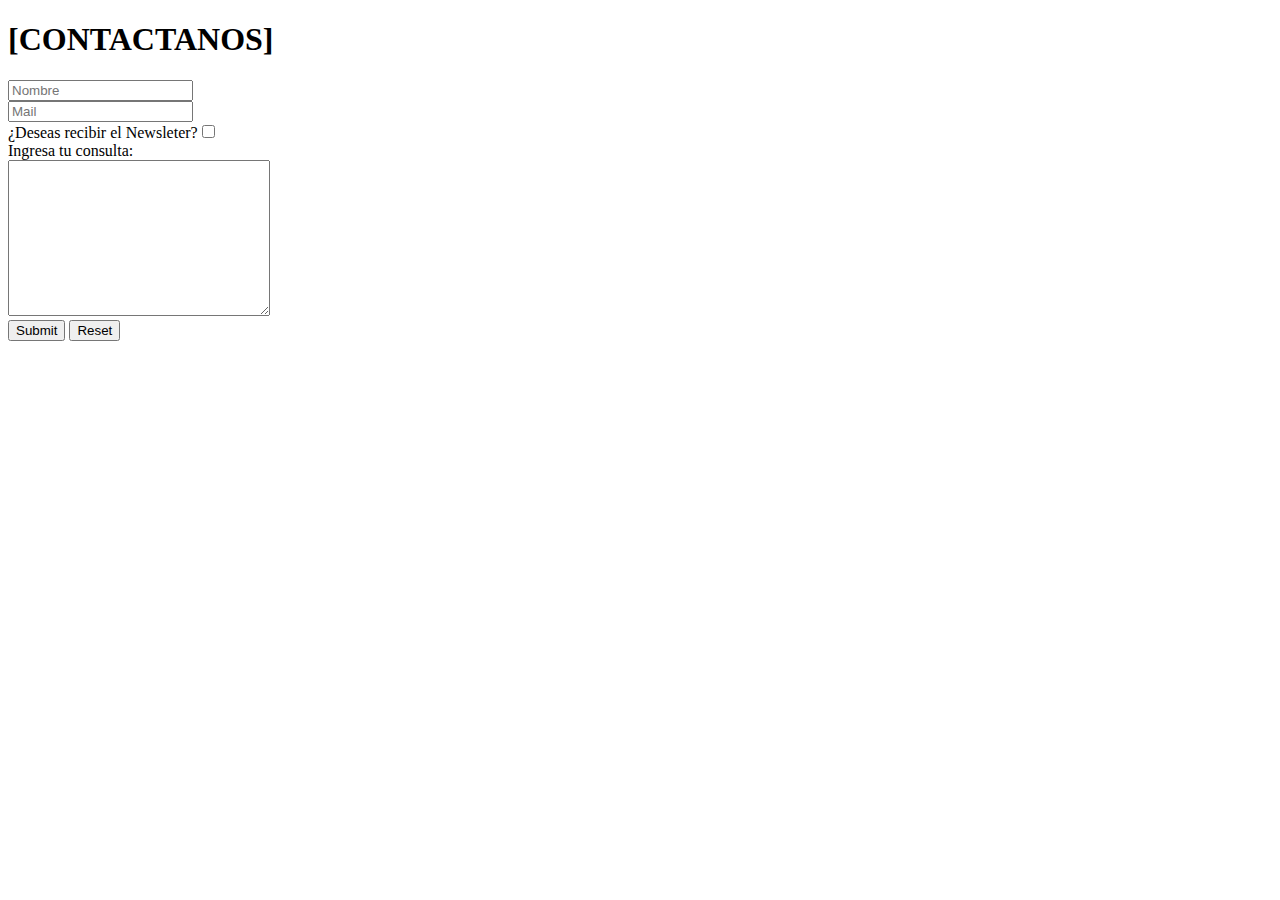
==== contacto.html @ 6aa52a19 "Primer archivo del repositorio" ====
<!DOCTYPE html>
<html lang="en">
<head>
    <meta charset="UTF-8">
    <meta name="viewport" content="width=device-width, initial-scale=1.0">
    <link rel="stylesheet" href="CSS/inicio.css">
    <link rel="stylesheet" href="https://cdnjs.cloudflare.com/ajax/libs/animate.css/4.1.1/animate.min.css"/> 
    <title>Contactanos! - Proyecto [p.a.n]</title>
    <link rel="stylesheet" href="https://cdn.jsdelivr.net/npm/bootstrap@4.5.3/dist/css/bootstrap.min.css" integrity="sha384-TX8t27EcRE3e/ihU7zmQxVncDAy5uIKz4rEkgIXeMed4M0jlfIDPvg6uqKI2xXr2" crossorigin="anonymous">
    <script src="https://code.jquery.com/jquery-3.5.1.slim.min.js" integrity="sha384-DfXdz2htPH0lsSSs5nCTpuj/zy4C+OGpamoFVy38MVBnE+IbbVYUew+OrCXaRkfj" crossorigin="anonymous"></script>
    <script src="https://cdn.jsdelivr.net/npm/bootstrap@4.5.3/dist/js/bootstrap.bundle.min.js" integrity="sha384-ho+j7jyWK8fNQe+A12Hb8AhRq26LrZ/JpcUGGOn+Y7RsweNrtN/tE3MoK7ZeZDyx" crossorigin="anonymous"></script>
    <script src="https://code.jquery.com/jquery-3.5.1.slim.min.js" integrity="sha384-DfXdz2htPH0lsSSs5nCTpuj/zy4C+OGpamoFVy38MVBnE+IbbVYUew+OrCXaRkfj" crossorigin="anonymous"></script>
    <script src="https://cdn.jsdelivr.net/npm/popper.js@1.16.1/dist/umd/popper.min.js" integrity="sha384-9/reFTGAW83EW2RDu2S0VKaIzap3H66lZH81PoYlFhbGU+6BZp6G7niu735Sk7lN" crossorigin="anonymous"></script>
    <script src="https://cdn.jsdelivr.net/npm/bootstrap@4.5.3/dist/js/bootstrap.min.js" integrity="sha384-w1Q4orYjBQndcko6MimVbzY0tgp4pWB4lZ7lr30WKz0vr/aWKhXdBNmNb5D92v7s" crossorigin="anonymous"></script>
</head>
<body>
    <div class="container-fluid contacto">
        <div class="row text-center">
            <h1 class="col-md-12 col-xs-12 contacto__title">[CONTACTANOS]</h1>
            <form class="col-md-12 col-xs-12 contacto__form">
                <label for="nombreUsuario"></label>
                <input class="box" type="text" placeholder="Nombre" id="nombreUsuario">
                <br>
                <label for="mailUsuario"></label>
                <input class="box" type="email" placeholder="Mail" id="mailUsuario">
                <br>
                ¿Deseas recibir el Newsleter?<input class="checkbox" type="checkbox">
                <br>    
                Ingresa tu consulta:
                <br>
                <textarea class="box" name="" id="" cols="30" rows="10"></textarea>
                <br>
                <input  class="btn btn-outline-light" type="submit">
                <input  class="btn btn-outline-light" type="reset">
                <br>
            </form>
        </div>
    </div>
</body>  
</html>
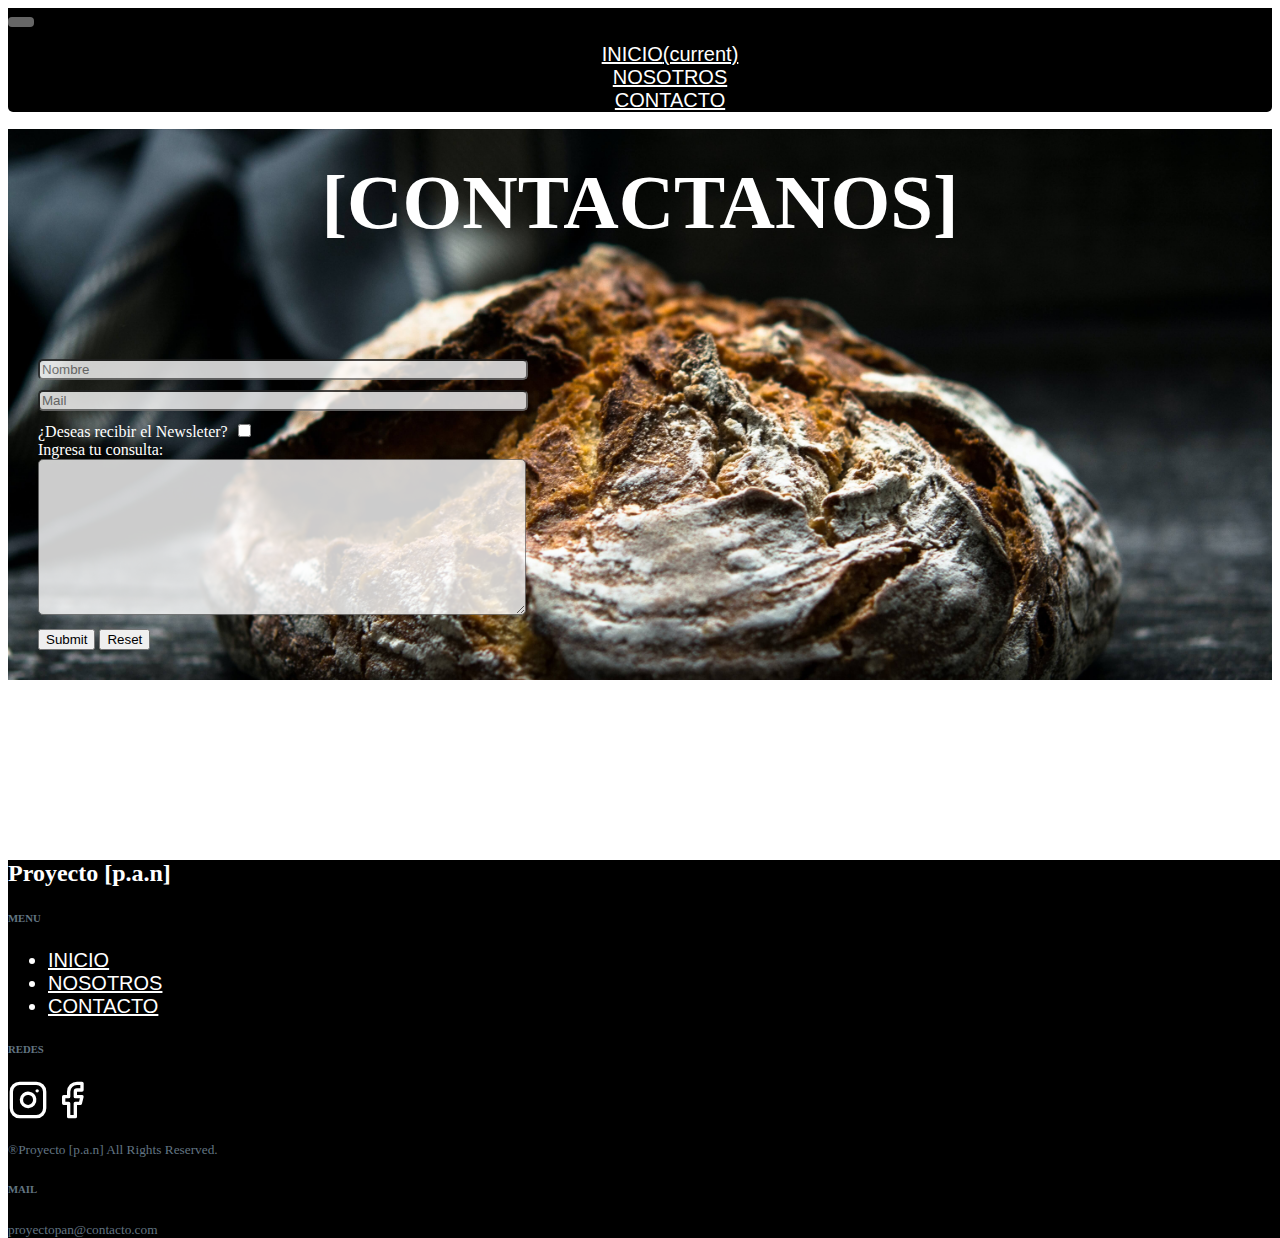
==== commit 84d045d4: "Added footer and responsive navBar" ====
--- a/contacto.html
+++ b/contacto.html
@@ -7,13 +7,27 @@
     <link rel="stylesheet" href="https://cdnjs.cloudflare.com/ajax/libs/animate.css/4.1.1/animate.min.css"/> 
     <title>Contactanos! - Proyecto [p.a.n]</title>
     <link rel="stylesheet" href="https://cdn.jsdelivr.net/npm/bootstrap@4.5.3/dist/css/bootstrap.min.css" integrity="sha384-TX8t27EcRE3e/ihU7zmQxVncDAy5uIKz4rEkgIXeMed4M0jlfIDPvg6uqKI2xXr2" crossorigin="anonymous">
-    <script src="https://code.jquery.com/jquery-3.5.1.slim.min.js" integrity="sha384-DfXdz2htPH0lsSSs5nCTpuj/zy4C+OGpamoFVy38MVBnE+IbbVYUew+OrCXaRkfj" crossorigin="anonymous"></script>
-    <script src="https://cdn.jsdelivr.net/npm/bootstrap@4.5.3/dist/js/bootstrap.bundle.min.js" integrity="sha384-ho+j7jyWK8fNQe+A12Hb8AhRq26LrZ/JpcUGGOn+Y7RsweNrtN/tE3MoK7ZeZDyx" crossorigin="anonymous"></script>
-    <script src="https://code.jquery.com/jquery-3.5.1.slim.min.js" integrity="sha384-DfXdz2htPH0lsSSs5nCTpuj/zy4C+OGpamoFVy38MVBnE+IbbVYUew+OrCXaRkfj" crossorigin="anonymous"></script>
-    <script src="https://cdn.jsdelivr.net/npm/popper.js@1.16.1/dist/umd/popper.min.js" integrity="sha384-9/reFTGAW83EW2RDu2S0VKaIzap3H66lZH81PoYlFhbGU+6BZp6G7niu735Sk7lN" crossorigin="anonymous"></script>
-    <script src="https://cdn.jsdelivr.net/npm/bootstrap@4.5.3/dist/js/bootstrap.min.js" integrity="sha384-w1Q4orYjBQndcko6MimVbzY0tgp4pWB4lZ7lr30WKz0vr/aWKhXdBNmNb5D92v7s" crossorigin="anonymous"></script>
 </head>
 <body>
+  <nav class="navbar navbar-expand-lg navbar-light">
+    <a class="navbar-brand" href="#"></a>
+    <button class="navbar-toggler" type="button" data-toggle="collapse" data-target="#navbarNav" aria-controls="navbarNav" aria-expanded="false" aria-label="Toggle navigation">
+      <span class="navbar-toggler-icon"></span>
+    </button>
+    <div class="collapse navbar-collapse" id="navbarNav">
+      <ul class="navbar-nav">
+        <li class="nav-item active">
+          <a class="nav-link" href="index.html">INICIO<span class="sr-only">(current)</span></a>
+        </li>
+        <li class="nav-item">
+          <a class="nav-link" href="nosotros.html">NOSOTROS</a>
+        </li>
+        <li class="nav-item">
+          <a class="nav-link" href="contacto.html">CONTACTO</a>
+        </li>
+      </ul>
+    </div>
+  </nav>
     <div class="container-fluid contacto">
         <div class="row text-center">
             <h1 class="col-md-12 col-xs-12 contacto__title">[CONTACTANOS]</h1>
@@ -36,5 +50,48 @@
             </form>
         </div>
     </div>
+
+    <footer>
+      <div class="container-fluid footer-container pb-0 mb-0 justify-content-center text-light ">
+          <div class="row my-5 justify-content-center py-5">
+              <div class="col-11">
+                  <div class="row ">
+                      <div class="col-xl-8 col-md-4 col-sm-4 col-12 my-auto mx-auto a">
+                          <h2 class="mb-md-0 mb-5">Proyecto [p.a.n]</h2>
+                      </div>
+                      <div class="col-xl-2 col-md-4 col-sm-4 col-12">
+                          <h6 class="mb-3 mb-lg-4 bold-text text-muted "><b>MENU</b></h6>
+                          <ul class="list-unstyled">
+                            <a class="footer-link" href="index.html"><li>INICIO</li></a>
+                            <a class="footer-link" href="nosotros.html"><li>NOSOTROS</li></a>
+                            <a class="footer-link" href="contacto.html"><li>CONTACTO</li></a>
+                          </ul>
+                      </div>
+                      <div class="col-xl-2 col-md-4 col-sm-4 col-12">
+                          <h6 class="mb-3 mb-lg-4 text-muted bold-text mt-sm-0 mt-5"><b>REDES</b></h6>
+                          <p class="mb-1">
+                            <a href="http://www.instagram.com" target="_blank"><img src="Social/instagram.svg" alt="Instagram"></a>
+                            <a href="http://www.facebook.com" target="_blank"><img src="Social/facebook.svg" alt="facebook"></a>
+                          </p>
+                      </div>
+                  </div>
+                  <div class="row ">
+                      <div class="col-xl-8 col-md-4 col-sm-4 col-auto my-md-0 mt-5 order-sm-1 order-3 align-self-end">
+                        <small class="rights"><span>&#174;</span>Proyecto [p.a.n] All Rights Reserved.</small>
+                      </div>
+                      <div class="col-xl-2 col-md-4 col-sm-4 col-auto order-1 align-self-end "></div>
+                      <div class="col-xl-2 col-md-4 col-sm-4 col-auto order-2 align-self-end mt-3 ">
+                          <h6 class="text-muted bold-text"><b>MAIL</b></h6><small><span><i class="fa fa-envelope" aria-hidden="true"></i></span>proyectopan@contacto.com</small>
+                      </div>
+                  </div>
+              </div>
+          </div>
+      </div>
+    </footer>
+    
+    <script src="https://code.jquery.com/jquery-3.5.1.slim.min.js" integrity="sha384-DfXdz2htPH0lsSSs5nCTpuj/zy4C+OGpamoFVy38MVBnE+IbbVYUew+OrCXaRkfj" crossorigin="anonymous"></script>
+    <script src="https://cdn.jsdelivr.net/npm/popper.js@1.16.1/dist/umd/popper.min.js" integrity="sha384-9/reFTGAW83EW2RDu2S0VKaIzap3H66lZH81PoYlFhbGU+6BZp6G7niu735Sk7lN" crossorigin="anonymous"></script>
+    <script src="https://cdn.jsdelivr.net/npm/bootstrap@4.5.3/dist/js/bootstrap.min.js" integrity="sha384-w1Q4orYjBQndcko6MimVbzY0tgp4pWB4lZ7lr30WKz0vr/aWKhXdBNmNb5D92v7s" crossorigin="anonymous"></script>   
+    
 </body>  
 </html>--- a/CSS/inicio.css
+++ b/CSS/inicio.css
@@ -0,0 +1,170 @@
+/*MIXIN*/
+/*INICIO*/
+.navbar{
+  background-color: black !important;
+  height: 70px; }
+
+.navbar-nav li a {
+  margin-top: 5px;
+  margin-left: 20px;
+  font-size: 20px;
+  font-family: 'Gill Sans', 'Gill Sans MT', Calibri, 'Trebuchet MS', sans-serif; 
+  color: white !important;
+}
+
+.navbar-nav li a:hover {
+  color: grey !important;
+  font-style: italic; }
+
+.navbar-toggler {
+    padding: .25rem .75rem;
+    font-size: 1.25rem;
+    line-height: 1;
+    background-color: gray !important;
+    border: 1px solid transparent;
+    border-radius: .25rem;
+    opacity: 0.8;
+}
+
+#navbarNav {
+  background-color: black !important;
+  border-radius: 5px;
+  text-align: center;
+}
+
+.inicio__carousel {
+  position: absolute;
+  width: 100%;
+  height: auto;
+  margin: 0!important;
+  background-size: cover;
+  top: 20px;
+  z-index: -2;
+}
+
+.carousel-item {
+  opacity: 0.9; }
+
+.inicio__carousel--title {
+  color: #fff;
+  position: absolute;
+  z-index: 10;
+  top: 40%;
+  left: 0;
+  width: 100%;
+  text-align: center; }
+
+.inicio__carousel--title h1 {
+  color: white;
+  font-family: 'Times New Roman', Times, serif;
+  font-size: 6vw; }
+
+.animate__fadeInUpBig {
+  animation-duration: 2s; }
+
+@media (min-width: 576px) {
+    section {
+      margin: 0 auto;
+    }
+}  
+@media (min-width: 768px) {
+  section {
+    margin: 0;
+  }
+}
+@media (min-width: 992px) {
+  section {
+    margin: 0;
+  }
+}
+@media (min-width: 1200px) {
+  section {
+    margin: 0 auto;
+  }
+}
+
+.footer-container{
+  overflow: hidden;
+  padding-top: -150px;
+  background: black;
+  color: #627482 !important;
+  margin-bottom: 0;
+  padding-bottom: 0;
+}
+
+footer{
+    position: absolute;
+    bottom: 0;
+    width: 100%;
+    height: 40px;
+    margin: 0 auto;
+  }
+
+.footer-link{
+  color: white;
+  font-size: 20px;
+  font-family: 'Gill Sans', 'Gill Sans MT', Calibri, 'Trebuchet MS', sans-serif;
+
+}
+
+.footer-link:hover {
+  color: grey;
+  font-style: italic; }
+
+h2{
+  color: white;
+  font-family: 'Times New Roman', Times, serif;
+  margin-top: 0;
+}
+
+/*NOSOTROS*/
+.nosotros {
+
+  top: 5px;
+  padding: 30px; }
+
+.nosotros__content h1 {
+  top: 1vh;
+  text-align: center;
+  font-family: 'Times New Roman', Times, serif;
+  font-size: 6vw; }
+
+.nosotros__content p {
+  margin-top: 2px;
+  text-align: justify;
+  font-family: 'Gill Sans', 'Gill Sans MT', Calibri, 'Trebuchet MS', sans-serif;
+  font-size: 20px;
+  word-spacing: 3px;
+  padding-bottom: 15px; }
+
+/*CONTACTO*/
+.contacto {
+  background: url("../Imagenes/backgroundContact.jpg") repeat;
+  background-position: center;
+  width: 100%;
+  height: auto;
+  background-size: 100%; 
+}
+
+.contacto__title {
+  color: white;
+  top: 5vh;
+  padding: 30px;
+  text-align: center;
+  font-family: 'Times New Roman', Times, serif;
+  font-size: 6vw; }
+
+.contacto__form {
+  top: 5px;
+  padding: 30px;
+  background-color: transparent;
+  color: white; }
+
+.box {
+  opacity: 0.8;
+  border-radius: 5px;
+  margin-bottom: 10px;
+  width: 40%; }
+
+.checkbox {
+  margin-left: 10px; }
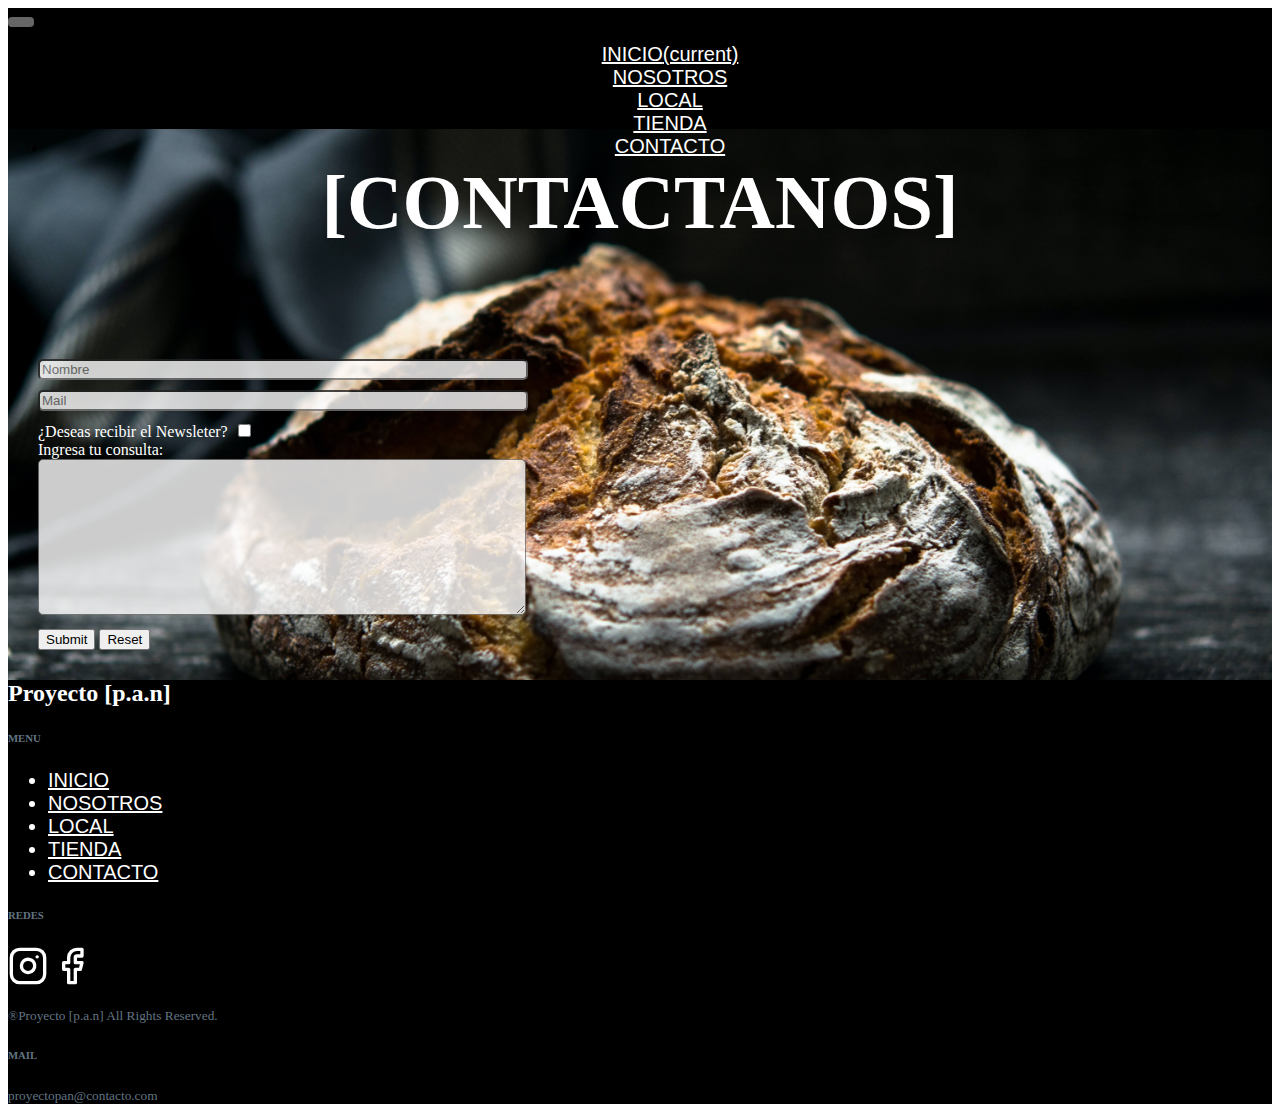
==== commit f681340c: "Modified Local and Tienda sections" ====
--- a/contacto.html
+++ b/contacto.html
@@ -21,6 +21,12 @@
         </li>
         <li class="nav-item">
           <a class="nav-link" href="nosotros.html">NOSOTROS</a>
+        </li>
+        <li class="nav-item">
+          <a class="nav-link" href="local.html">LOCAL</a>
+        </li>
+        <li class="nav-item">
+          <a class="nav-link" href="tienda.html">TIENDA</a>
         </li>
         <li class="nav-item">
           <a class="nav-link" href="contacto.html">CONTACTO</a>
@@ -64,6 +70,8 @@
                           <ul class="list-unstyled">
                             <a class="footer-link" href="index.html"><li>INICIO</li></a>
                             <a class="footer-link" href="nosotros.html"><li>NOSOTROS</li></a>
+                            <a class="footer-link" href="local.html"><li>LOCAL</li></a>
+                            <a class="footer-link" href="tienda.html"><li>TIENDA</li></a>
                             <a class="footer-link" href="contacto.html"><li>CONTACTO</li></a>
                           </ul>
                       </div>
--- a/CSS/inicio.css
+++ b/CSS/inicio.css
@@ -1,5 +1,6 @@
 /*MIXIN*/
 /*INICIO*/
+
 .navbar{
   background-color: black !important;
   height: 70px; }
@@ -30,10 +31,10 @@
   background-color: black !important;
   border-radius: 5px;
   text-align: center;
+  z-index: 1;
 }
 
 .inicio__carousel {
-  position: absolute;
   width: 100%;
   height: auto;
   margin: 0!important;
@@ -43,13 +44,14 @@
 }
 
 .carousel-item {
-  opacity: 0.9; }
+  opacity: 0.9; 
+}
 
 .inicio__carousel--title {
   color: #fff;
   position: absolute;
   z-index: 10;
-  top: 40%;
+  top: 55%;
   left: 0;
   width: 100%;
   text-align: center; }
@@ -65,11 +67,20 @@
 @media (min-width: 576px) {
     section {
       margin: 0 auto;
+      
+    }
+    .carousel-item {
+      background-size: center;
     }
 }  
 @media (min-width: 768px) {
   section {
     margin: 0;
+    
+  }
+  .carousel-item {
+    background-size: center;
+    
   }
 }
 @media (min-width: 992px) {
@@ -93,7 +104,7 @@
 }
 
 footer{
-    position: absolute;
+    
     bottom: 0;
     width: 100%;
     height: 40px;
@@ -137,13 +148,198 @@
   word-spacing: 3px;
   padding-bottom: 15px; }
 
+
+/*LOCAL*/
+
+.flip-card {
+  background-color: transparent;
+  width: 400px;
+  height: 310px;
+  border: transparent;
+  perspective: 1000px;
+  margin-top: 60px;
+  margin-bottom: 60px;
+  margin-left: 5px;
+}
+
+.flip-card-inner {
+  position: relative;
+  width: 400px;
+  height: 310px;
+  transition: transform 0.8s;
+  transform-style: preserve-3d;
+}
+
+.flip-card:hover .flip-card-inner {
+  transform: rotateY(180deg);
+}
+
+.flip-card-front, .flip-card-back {
+  position: absolute;
+  width: 400px;
+  height: 310px;
+  -webkit-backface-visibility: hidden;
+  backface-visibility: hidden;
+}
+
+.flip-card-front {
+  background-color: #bbb;
+  color: black;
+}
+
+.flip-card-back {
+  background-color: dodgerblue;
+  color: white;
+  transform: rotateY(180deg);
+}
+
+.contentLocal{
+  margin-bottom: 0 auto;
+
+}
+
+.descriptionLocal{
+  margin-top: 150px;
+}
+
+.descriptionLocal h1 {
+  text-align: left;
+  font-family: 'Times New Roman', Times, serif;
+  font-size: 55px;
+  color: black;
+}
+
+.descriptionLocal p {
+  font-family: 'Gill Sans', 'Gill Sans MT', Calibri, 'Trebuchet MS', sans-serif;
+  font-size: 18px;
+  word-spacing: 3px;
+}
+
+.descriptionMap h2 {
+  text-align: left;
+  font-family: 'Times New Roman', Times, serif;
+  font-size: 50px;
+  color: black;
+  padding-top: 110px;
+}
+
+.descriptionMap p {
+  font-family: 'Gill Sans', 'Gill Sans MT', Calibri, 'Trebuchet MS', sans-serif;
+  font-size: 18px;
+  word-spacing: 3px;
+  text-align: left;
+}
+
+.map-container{
+  overflow:hidden;
+  padding-bottom: 35%;
+  position:relative;
+  height:0;
+  padding-left: 55px;
+  }
+
+  .map-container-2 iframe{
+  left:0;
+  top:0;
+  height:100%;
+  width:100%;
+  position: relative;
+  }
+
+
+/*TIENDA*/
+.tienda_body {
+  margin-top: 30px;
+}
+
+.tienda_body-row {
+  margin-bottom: 45px;
+}
+
+.imagen-producto{
+  position: relative;
+  width: 50%;
+  margin-top: 50px;
+}
+
+.image{
+  display: block;
+  width: 100%;
+  height: auto;
+}
+
+.overlay{
+  position: absolute;
+  top: 0;
+  bottom: 0;
+  left: 0;
+  right: 0;
+  height: 100%;
+  width: 100%;
+  opacity: 0;
+  transition: .5s ease;
+  background-color: white;
+}
+
+.imagen-producto:hover .overlay {
+  opacity: 0.8;
+  width: 100%;
+}
+
+.text{
+  font-family: 'Gill Sans', 'Gill Sans MT', Calibri, 'Trebuchet MS', sans-serif;
+  justify-content: left;
+  color: black;
+  font-style: bold;
+  font-size: 23px;
+  position: absolute;
+  top:50%;
+  left:50%;
+  -webkit-transform: translate(-50%, -50%);
+  -ms-transform: translate(-50%, -50%);
+  transform: translate(-50%, -50%);
+  text-align: center;
+  opacity: 1;
+}
+
+.buttonComprar{
+    text-align:center;
+    text-decoration: none;
+    font-family: 'Gill Sans', 'Gill Sans MT', Calibri, 'Trebuchet MS', sans-serif;
+    -webkit-font-smoothing: antialiased;
+    font-size: 85%;
+    color: black;
+    background: white;
+    border: 1px solid #0A948F;
+    padding: 5px 20px;
+    display: inline-block;
+    white-space: nowrap;
+    -webkit-border-radius: 5px;
+    -moz-border-radius: 5px;
+    border-radius: 5px;
+    margin: 10px 0;
+    -webkit-transition: all 0.2s ease-in-out;
+    -ms-transition: all 0.2s ease-in-out;
+    -moz-transition: all 0.2s ease-in-out;
+    -o-transition: all 0.2s ease-in-out;
+    transition: all 0.2s ease-in-out;
+    }
+
+.buttonComprar:hover {
+    background: #0A948F;
+    text-decoration: none;
+    color: black;
+    }
+
+
 /*CONTACTO*/
+
 .contacto {
-  background: url("../Imagenes/backgroundContact.jpg") repeat;
+  background: url("../Imagenes/backgroundContact.jpg") no-repeat;
   background-position: center;
+  background-size: cover;
   width: 100%;
   height: auto;
-  background-size: 100%; 
 }
 
 .contacto__title {
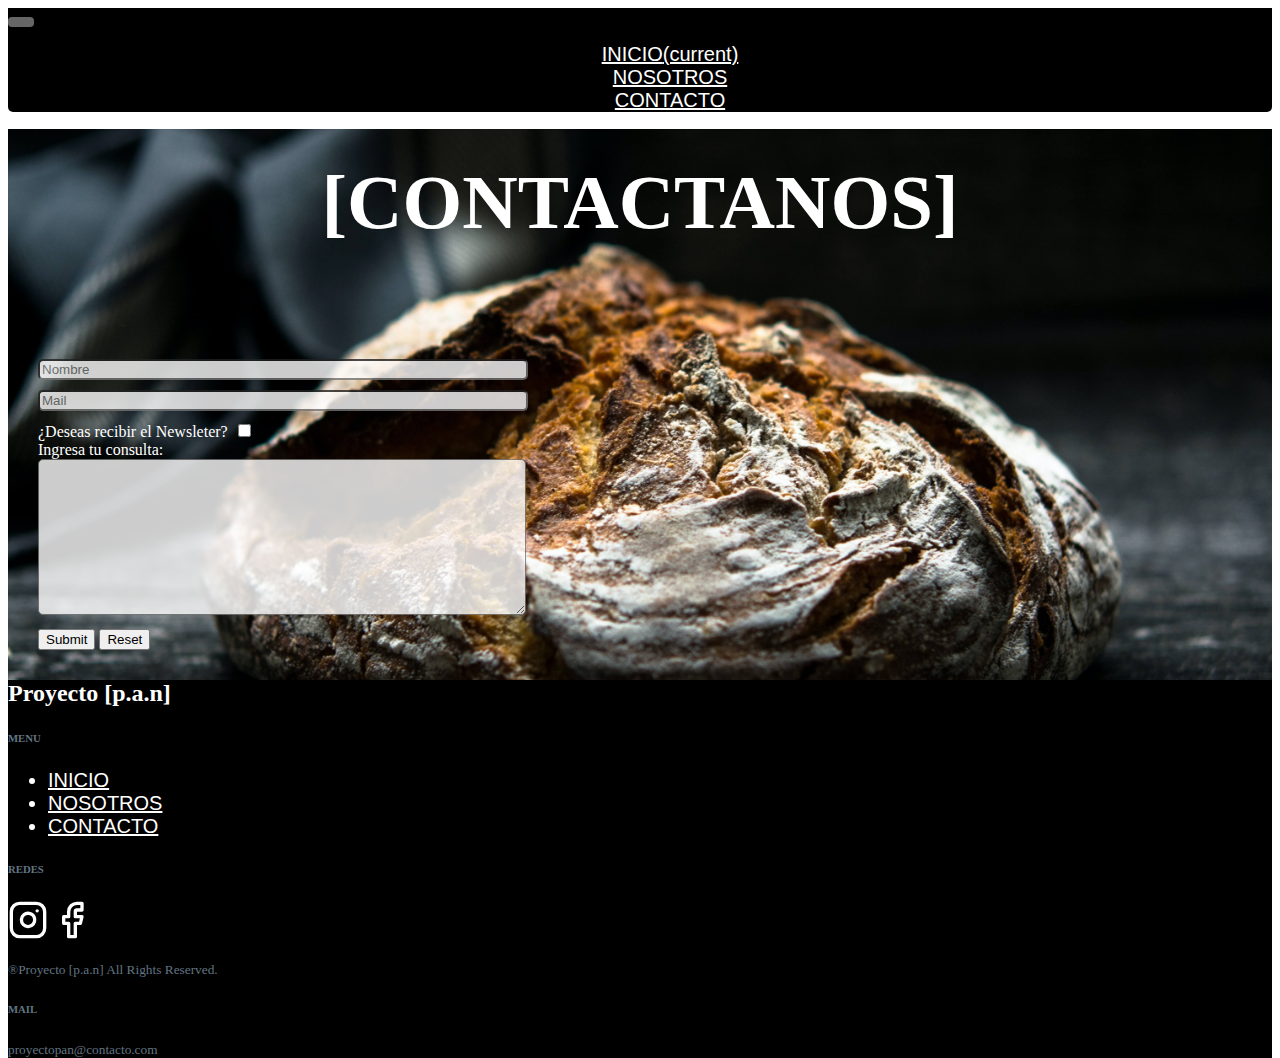
==== commit 106fde49: "Revert "Modified Local and Tienda sections"" ====
--- a/contacto.html
+++ b/contacto.html
@@ -21,12 +21,6 @@
         </li>
         <li class="nav-item">
           <a class="nav-link" href="nosotros.html">NOSOTROS</a>
-        </li>
-        <li class="nav-item">
-          <a class="nav-link" href="local.html">LOCAL</a>
-        </li>
-        <li class="nav-item">
-          <a class="nav-link" href="tienda.html">TIENDA</a>
         </li>
         <li class="nav-item">
           <a class="nav-link" href="contacto.html">CONTACTO</a>
@@ -70,8 +64,6 @@
                           <ul class="list-unstyled">
                             <a class="footer-link" href="index.html"><li>INICIO</li></a>
                             <a class="footer-link" href="nosotros.html"><li>NOSOTROS</li></a>
-                            <a class="footer-link" href="local.html"><li>LOCAL</li></a>
-                            <a class="footer-link" href="tienda.html"><li>TIENDA</li></a>
                             <a class="footer-link" href="contacto.html"><li>CONTACTO</li></a>
                           </ul>
                       </div>
--- a/CSS/inicio.css
+++ b/CSS/inicio.css
@@ -51,7 +51,7 @@
   color: #fff;
   position: absolute;
   z-index: 10;
-  top: 55%;
+  top: 75%;
   left: 0;
   width: 100%;
   text-align: center; }
@@ -130,15 +130,16 @@
 
 /*NOSOTROS*/
 .nosotros {
-
-  top: 5px;
+  top: 10px;
   padding: 30px; }
 
 .nosotros__content h1 {
-  top: 1vh;
+  padding-top: 70px;
+  /*top: 1vh;*/
   text-align: center;
   font-family: 'Times New Roman', Times, serif;
-  font-size: 6vw; }
+  font-size: 6vw;
+  margin-bottom: 40px; }
 
 .nosotros__content p {
   margin-top: 2px;
@@ -148,189 +149,26 @@
   word-spacing: 3px;
   padding-bottom: 15px; }
 
-
-/*LOCAL*/
-
-.flip-card {
-  background-color: transparent;
-  width: 400px;
-  height: 310px;
-  border: transparent;
-  perspective: 1000px;
+.embed-responsive {
+  width: 500px;
+  height: 450px;
+  opacity: 0.8;
+  margin-top: 15px;
+  margin-bottom: 25px;
+
+}
+
+.nosotros__carousel{
   margin-top: 60px;
-  margin-bottom: 60px;
-  margin-left: 5px;
-}
-
-.flip-card-inner {
-  position: relative;
-  width: 400px;
-  height: 310px;
-  transition: transform 0.8s;
-  transform-style: preserve-3d;
-}
-
-.flip-card:hover .flip-card-inner {
-  transform: rotateY(180deg);
-}
-
-.flip-card-front, .flip-card-back {
-  position: absolute;
-  width: 400px;
-  height: 310px;
-  -webkit-backface-visibility: hidden;
-  backface-visibility: hidden;
-}
-
-.flip-card-front {
-  background-color: #bbb;
-  color: black;
-}
-
-.flip-card-back {
-  background-color: dodgerblue;
-  color: white;
-  transform: rotateY(180deg);
-}
-
-.contentLocal{
-  margin-bottom: 0 auto;
-
-}
-
-.descriptionLocal{
+}
+
+.nosotrosVideo__content{
   margin-top: 150px;
-}
-
-.descriptionLocal h1 {
-  text-align: left;
-  font-family: 'Times New Roman', Times, serif;
-  font-size: 55px;
-  color: black;
-}
-
-.descriptionLocal p {
+  text-align: justify;
   font-family: 'Gill Sans', 'Gill Sans MT', Calibri, 'Trebuchet MS', sans-serif;
-  font-size: 18px;
+  font-size: 20px;
   word-spacing: 3px;
 }
-
-.descriptionMap h2 {
-  text-align: left;
-  font-family: 'Times New Roman', Times, serif;
-  font-size: 50px;
-  color: black;
-  padding-top: 110px;
-}
-
-.descriptionMap p {
-  font-family: 'Gill Sans', 'Gill Sans MT', Calibri, 'Trebuchet MS', sans-serif;
-  font-size: 18px;
-  word-spacing: 3px;
-  text-align: left;
-}
-
-.map-container{
-  overflow:hidden;
-  padding-bottom: 35%;
-  position:relative;
-  height:0;
-  padding-left: 55px;
-  }
-
-  .map-container-2 iframe{
-  left:0;
-  top:0;
-  height:100%;
-  width:100%;
-  position: relative;
-  }
-
-
-/*TIENDA*/
-.tienda_body {
-  margin-top: 30px;
-}
-
-.tienda_body-row {
-  margin-bottom: 45px;
-}
-
-.imagen-producto{
-  position: relative;
-  width: 50%;
-  margin-top: 50px;
-}
-
-.image{
-  display: block;
-  width: 100%;
-  height: auto;
-}
-
-.overlay{
-  position: absolute;
-  top: 0;
-  bottom: 0;
-  left: 0;
-  right: 0;
-  height: 100%;
-  width: 100%;
-  opacity: 0;
-  transition: .5s ease;
-  background-color: white;
-}
-
-.imagen-producto:hover .overlay {
-  opacity: 0.8;
-  width: 100%;
-}
-
-.text{
-  font-family: 'Gill Sans', 'Gill Sans MT', Calibri, 'Trebuchet MS', sans-serif;
-  justify-content: left;
-  color: black;
-  font-style: bold;
-  font-size: 23px;
-  position: absolute;
-  top:50%;
-  left:50%;
-  -webkit-transform: translate(-50%, -50%);
-  -ms-transform: translate(-50%, -50%);
-  transform: translate(-50%, -50%);
-  text-align: center;
-  opacity: 1;
-}
-
-.buttonComprar{
-    text-align:center;
-    text-decoration: none;
-    font-family: 'Gill Sans', 'Gill Sans MT', Calibri, 'Trebuchet MS', sans-serif;
-    -webkit-font-smoothing: antialiased;
-    font-size: 85%;
-    color: black;
-    background: white;
-    border: 1px solid #0A948F;
-    padding: 5px 20px;
-    display: inline-block;
-    white-space: nowrap;
-    -webkit-border-radius: 5px;
-    -moz-border-radius: 5px;
-    border-radius: 5px;
-    margin: 10px 0;
-    -webkit-transition: all 0.2s ease-in-out;
-    -ms-transition: all 0.2s ease-in-out;
-    -moz-transition: all 0.2s ease-in-out;
-    -o-transition: all 0.2s ease-in-out;
-    transition: all 0.2s ease-in-out;
-    }
-
-.buttonComprar:hover {
-    background: #0A948F;
-    text-decoration: none;
-    color: black;
-    }
-
 
 /*CONTACTO*/
 
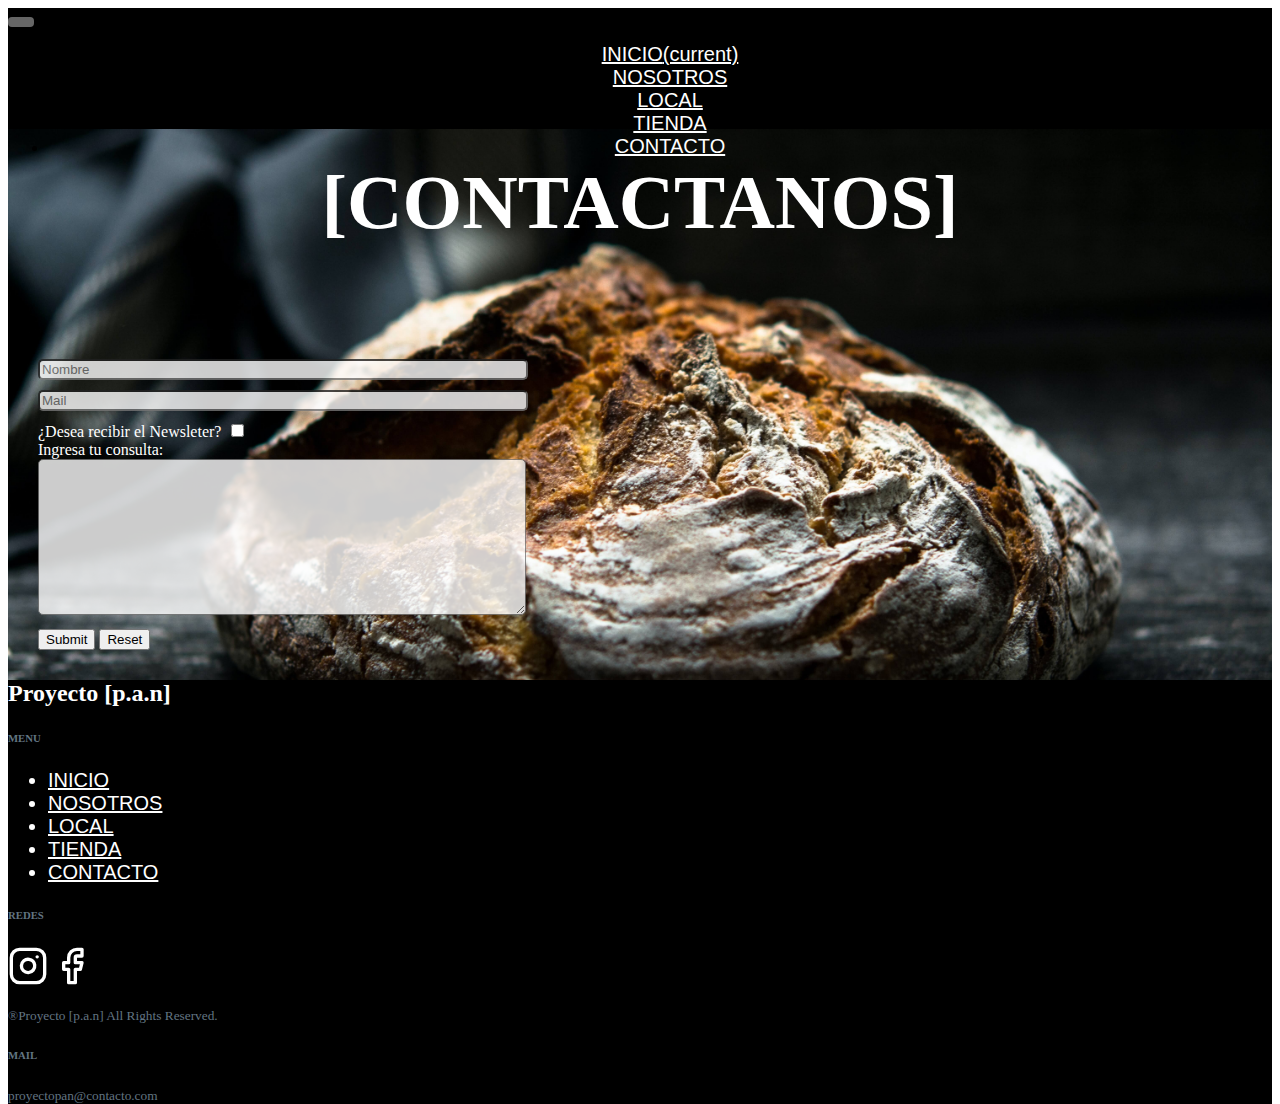
==== commit fc0fc2de: "hotfix contacto section" ====
--- a/contacto.html
+++ b/contacto.html
@@ -23,6 +23,12 @@
           <a class="nav-link" href="nosotros.html">NOSOTROS</a>
         </li>
         <li class="nav-item">
+          <a class="nav-link" href="local.html">LOCAL</a>
+        </li>
+        <li class="nav-item">
+          <a class="nav-link" href="tienda.html">TIENDA</a>
+        </li>
+        <li class="nav-item">
           <a class="nav-link" href="contacto.html">CONTACTO</a>
         </li>
       </ul>
@@ -38,7 +44,7 @@
                 <label for="mailUsuario"></label>
                 <input class="box" type="email" placeholder="Mail" id="mailUsuario">
                 <br>
-                ¿Deseas recibir el Newsleter?<input class="checkbox" type="checkbox">
+                ¿Desea recibir el Newsleter?<input class="checkbox" type="checkbox">
                 <br>    
                 Ingresa tu consulta:
                 <br>
@@ -64,6 +70,8 @@
                           <ul class="list-unstyled">
                             <a class="footer-link" href="index.html"><li>INICIO</li></a>
                             <a class="footer-link" href="nosotros.html"><li>NOSOTROS</li></a>
+                            <a class="footer-link" href="local.html"><li>LOCAL</li></a>
+                            <a class="footer-link" href="tienda.html"><li>TIENDA</li></a>
                             <a class="footer-link" href="contacto.html"><li>CONTACTO</li></a>
                           </ul>
                       </div>
